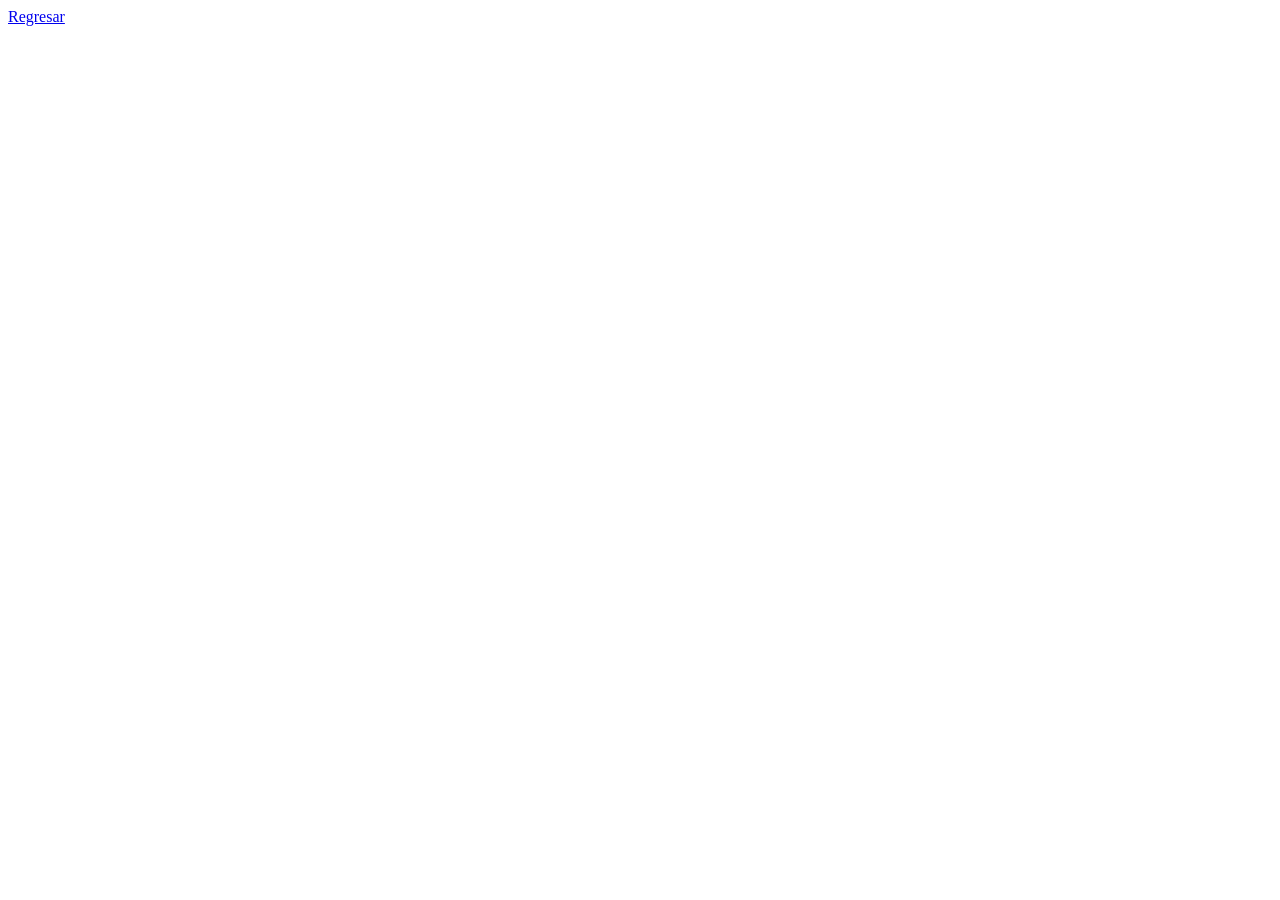
==== flexbox.html @ 289d2522 "Crear estructura y agregar navegación básica de la páginas" ====
<!doctype html>
<html lang="en">
  <head>
    <meta charset="UTF-8" />
    <title>Página de Flexbox</title>
    <link rel="stylesheet" href="style.css" />
  </head>
  <header>
    <a href="index.html">Regresar</a>
  </header>
  <body></body>
</html>
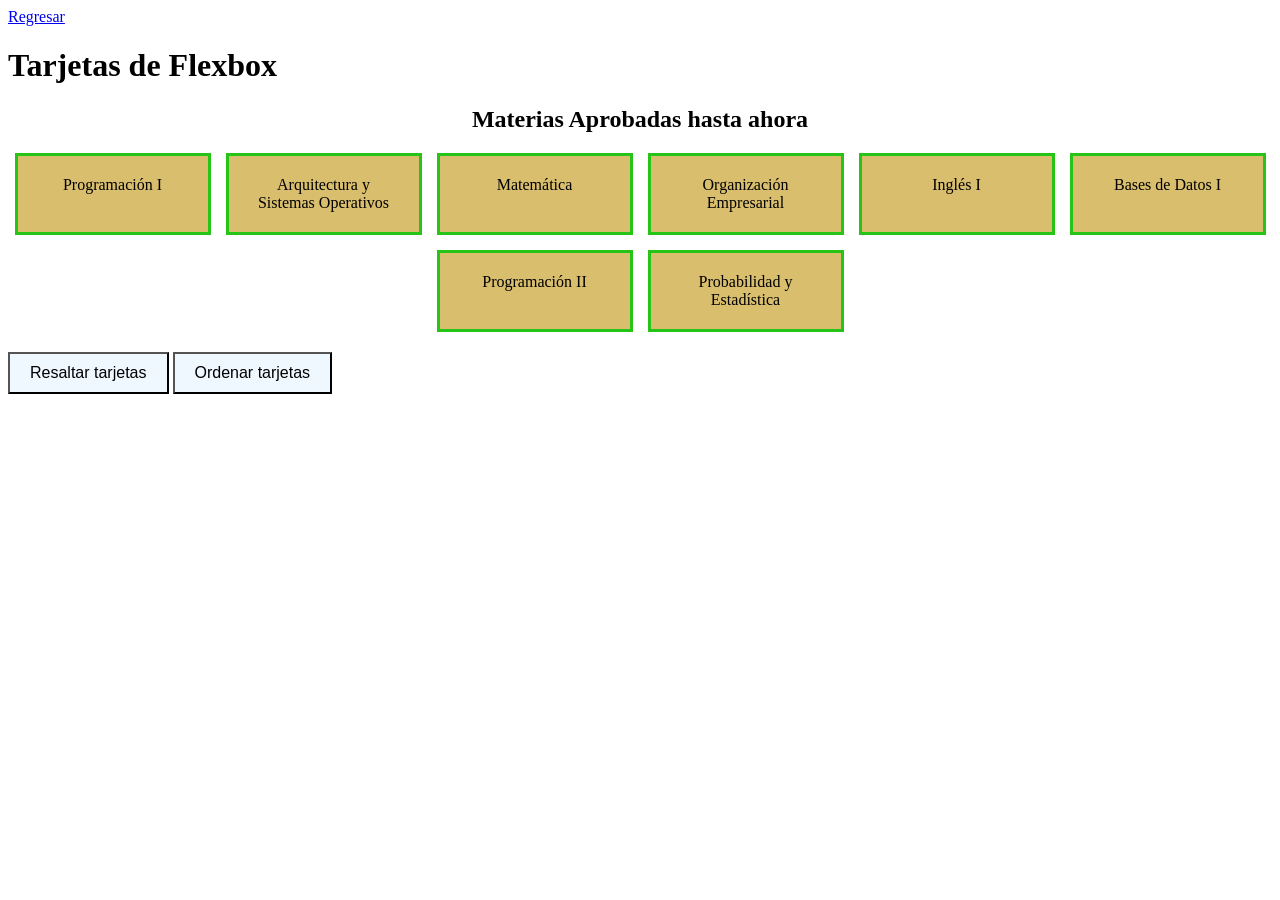
==== commit 00b25153: "Finalizar ejercicio Flexbox}" ====
--- a/flexbox.html
+++ b/flexbox.html
@@ -1,12 +1,58 @@
 <!doctype html>
-<html lang="en">
+<html lang="es">
   <head>
     <meta charset="UTF-8" />
     <title>Página de Flexbox</title>
-    <link rel="stylesheet" href="style.css" />
+    <link rel="stylesheet" href="styles.css" />
   </head>
-  <header>
-    <a href="index.html">Regresar</a>
-  </header>
-  <body></body>
+  <body class="flexbox">
+    <header>
+      <nav>
+        <a href="index.html">Regresar</a>
+      </nav>
+      <h1>Tarjetas de Flexbox</h1>
+      <h2 style="text-align: center">Materias Aprobadas hasta ahora</h2>
+    </header>
+    <div id="contenedor"></div>
+    <button id="btn">Resaltar tarjetas</button>
+    <button id="btn2">Ordenar tarjetas</button>
+    <script>
+      const contenedor = document.getElementById("contenedor");
+      const btn = document.getElementById("btn");
+      const btn2 = document.getElementById("btn2");
+      const materiasAprobadas = [
+        "Programación I",
+        "Arquitectura y Sistemas Operativos",
+        "Matemática",
+        "Organización Empresarial",
+        "Inglés I",
+        "Bases de Datos I",
+        "Programación II",
+        "Probabilidad y Estadística",
+      ];
+
+      materiasAprobadas.forEach((materia) => {
+        const tarjeta = document.createElement("div");
+
+        tarjeta.className = "tarjeta";
+        tarjeta.textContent = materia;
+
+        contenedor.appendChild(tarjeta);
+      });
+
+      btn.addEventListener("click", () => {
+        document.querySelectorAll(".tarjeta").forEach((tarjeta) => {
+          tarjeta.classList.toggle("resaltada");
+        });
+      });
+
+      btn2.addEventListener("click", () => {
+        const tarjetas = Array.from(document.querySelectorAll(".tarjeta"));
+        tarjetas.sort((a, b) => a.textContent.localeCompare(b.textContent));
+        tarjetas.forEach((tarjeta) => {
+          contenedor.appendChild(tarjeta);
+        });
+      });
+    </script>
+  </body>
 </html>
--- a/styles.css
+++ b/styles.css
@@ -0,0 +1,34 @@
+/* Estilos para Flexbox*/
+
+.flexbox body {
+  background-color: rgb(240, 240, 240);
+}
+
+.flexbox #contenedor {
+  display: flex;
+  flex-wrap: wrap;
+  gap: 15px;
+  justify-content: center;
+}
+
+.flexbox .tarjeta {
+  background-color: rgb(217, 190, 110);
+  width: 150px;
+  padding: 20px;
+  border: 3px solid rgb(38, 196, 23);
+  text-align: center;
+}
+
+.flexbox .resaltada {
+  background-color: rgb(255, 8, 70);
+  border: 3px solid rgb(0, 0, 0);
+  color: white;
+}
+
+.flexbox #btn,
+.flexbox #btn2 {
+  background-color: aliceblue;
+  margin: 20px auto;
+  padding: 10px 20px;
+  font-size: 16px;
+}
